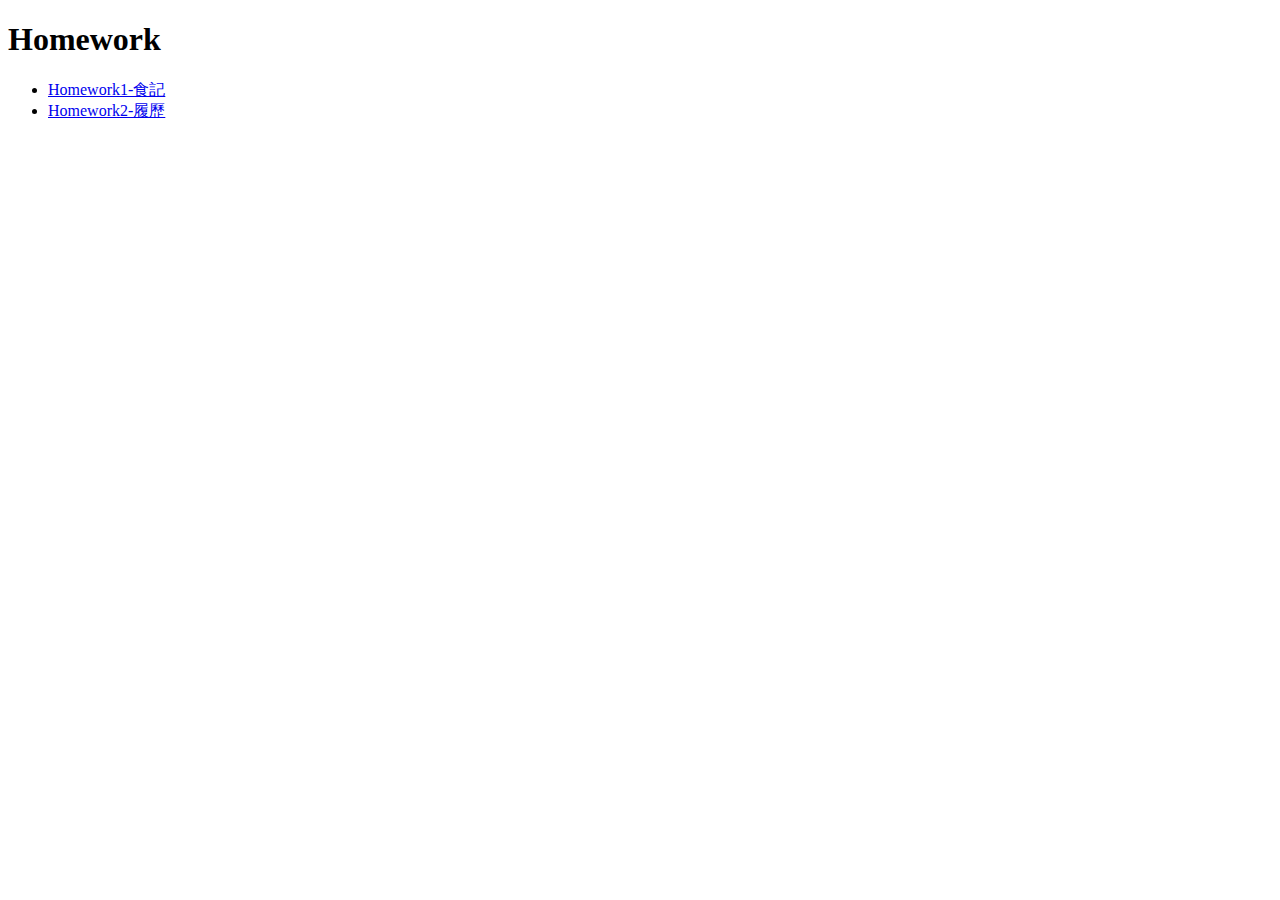
==== index.html @ 3a6388ee "Homework" ====
<!DOCTYPE html>
<html lang="en">

<head>
    <meta charset="UTF-8">
    <title>Home</title>
</head>

<body>
    <h1>Homework</h1>
    <div>
        <ul>
            <li><a href="Homework1\Homework1.html">Homework1-食記</a></li>
            <li><a href="Homework2\Homework2.html">Homework2-履歷</a></li>
        </ul>
    </div>
</body>

</html>
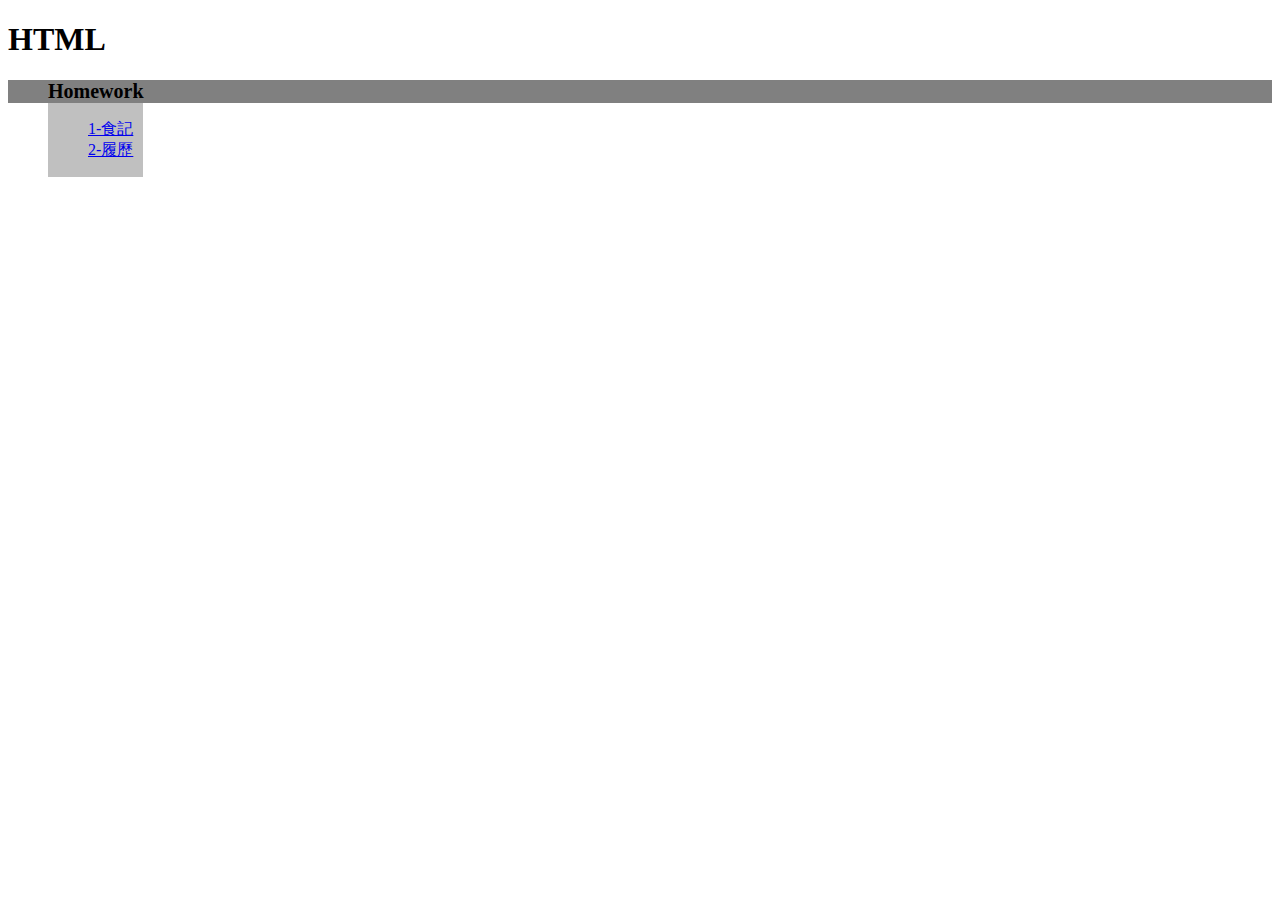
==== commit dd7c89ea: "Homework" ====
--- a/index.html
+++ b/index.html
@@ -3,16 +3,24 @@
 
 <head>
     <meta charset="UTF-8">
+    <link rel="stylesheet" href="css.css">
     <title>Home</title>
 </head>
 
 <body>
-    <h1>Homework</h1>
+    <h1>HTML</h1>
     <div>
-        <ul>
-            <li><a href="Homework1\Homework1.html">Homework1-食記</a></li>
-            <li><a href="Homework2\Homework2.html">Homework2-履歷</a></li>
-        </ul>
+        <div class="header">
+            <ul>
+                <li class="botton" type="none">Homework</li>
+            </ul>
+            <div class="list">
+                <ul>
+                    <li type="none"><a href="Homework1\Homework1.html">1-食記</a></li>
+                    <li type="none"><a href="Homework2\Homework2.html">2-履歷</a></li>
+                </ul>
+            </div>
+        </div>
     </div>
 </body>
 
--- a/css.css
+++ b/css.css
@@ -0,0 +1,17 @@
+.header {
+    background-color: grey;
+    position: relative;
+}
+
+.botton {
+    font-size: 20px;
+    font-weight: bold;
+}
+
+.list {
+    width: 95px;
+    background-color: silver;
+    position: absolute;
+    top: 23px;
+    left: 40px;
+}
